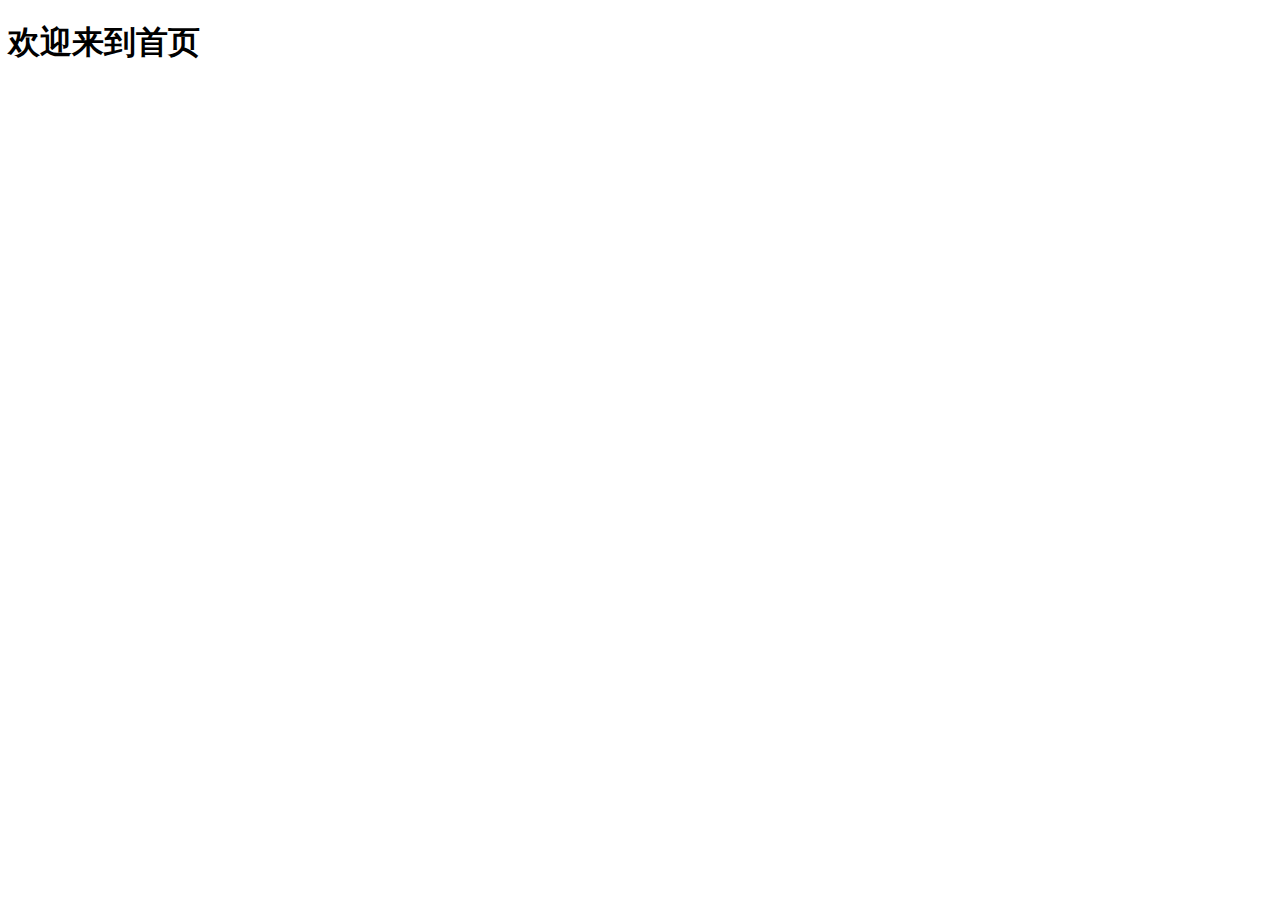
==== EssDjango/templates/index.html @ 69bd8ad7 "带后台管理的登录注册模板" ====
<!DOCTYPE html>
<html lang="en">
<head>
    <meta charset="UTF-8">
    <meta http-equiv="X-UA-Compatible" content="IE=edge">
    <meta name="viewport" content="width=device-width, initial-scale=1.0">
    <link rel="shortcut icon" href="/static/imgs/logo_source.jpg" type="image/x-icon" />
    <title>首页</title>
</head>
<body>
    <h1>欢迎来到首页</h1>
</body>
</html>
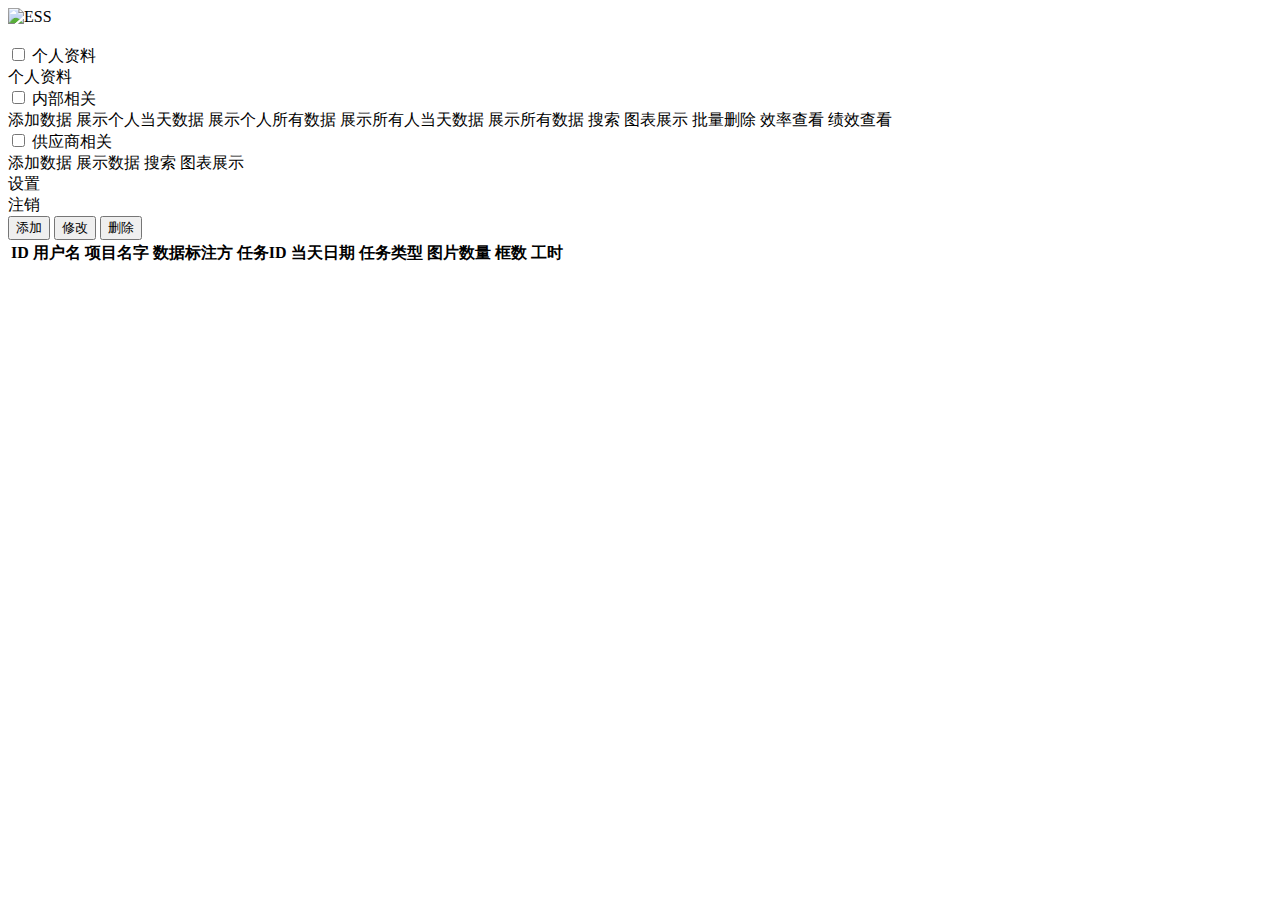
==== commit bf6507cc: "添加侧边栏" ====
--- a/EssDjango/templates/index.html
+++ b/EssDjango/templates/index.html
@@ -1,13 +1,183 @@
 <!DOCTYPE html>
 <html lang="en">
+
 <head>
     <meta charset="UTF-8">
     <meta http-equiv="X-UA-Compatible" content="IE=edge">
     <meta name="viewport" content="width=device-width, initial-scale=1.0">
-    <link rel="shortcut icon" href="/static/imgs/logo_source.jpg" type="image/x-icon" />
+    <link rel="shortcut icon" href="/static/imgs/logo_ess.png" type="image/x-icon" />
+    <link rel="stylesheet" href="/static/css/index.css">
+    <link rel="stylesheet" href="/static/lib/bootstrap/3.4.1/css/bootstrap.min.css">
+    <script src="/static/lib/jquery/1.9.1/jquery.min.js"></script>
+    <script src="/static/lib/bootstrap/3.4.1/js/bootstrap.min.js"></script>
+    <link rel="stylesheet" href="/static/lib/font-awesome/4.7.0/css/font-awesome.min.css">
+    <link rel="stylesheet" href="/static/lib/datatables/css/jquery.dataTables.min.css">
+    <script src="/static/lib/datatables/js/jquery.dataTables.min.js"></script>
     <title>首页</title>
 </head>
+
 <body>
-    <h1>欢迎来到首页</h1>
+    <div class="content">
+        <!-- body left -->
+        <div class="menu-box">
+            <!-- 侧边栏的标题 开始 -->
+            <div class="menu-tittle">
+                <div>
+                    <img src="/static/imgs/logo_ess.png" alt="ESS" draggable="false">
+                    <h3 id="name"></h3>
+                </div>
+            </div>
+            <!-- 侧边栏的标题 结束 -->
+            <div class="menu">
+                <!-- 每一页的导航 -->
+                <!-- 导航一 -->
+                <div class="menu-item">
+                    <input type="checkbox" id="menu-item3">
+                    <label for="menu-item3">
+                        <i class="fa fa-user"></i>
+                        <span>个人资料</span>
+                        <i class="fa fa-angle-down"></i>
+                    </label>
+                    <div class="menu-content">
+                        <span><i class="fa fa-user"></i>个人资料</span>
+                    </div>
+                </div>
+                <!-- 导航二 -->
+                <div class="menu-item">
+                    <input type="checkbox" id="menu-item1">
+                    <label for="menu-item1">
+                        <i class="fa fa-user"></i>
+                        <span>内部相关</span>
+                        <i class="fa fa-angle-down"></i>
+                    </label>
+                    <div class="menu-content">
+                        <span onclick="test()"><i class="fa fa-user"></i>添加数据</span>
+                        <span><i class="fa fa-user"></i>展示个人当天数据</span>
+                        <span><i class="fa fa-user"></i>展示个人所有数据</span>
+                        <span><i class="fa fa-user"></i>展示所有人当天数据</span>
+                        <span><i class="fa fa-user"></i>展示所有数据</span>
+                        <span><i class="fa fa-user"></i>搜索</span>
+                        <span><i class="fa fa-bar-chart"></i>图表展示</span>
+                        <span><i class="fa fa-remove"></i>批量删除</span>
+                        <span><i class="fa fa-user"></i>效率查看</span>
+                        <span><i class="fa fa-user"></i>绩效查看</span>
+                    </div>
+                </div>
+                <!-- 导航三 -->
+                <div class="menu-item">
+                    <input type="checkbox" id="menu-item2">
+                    <label for="menu-item2">
+                        <i class="fa fa-user"></i>
+                        <span>供应商相关</span>
+                        <i class="fa fa-angle-down"></i>
+                    </label>
+                    <div class="menu-content">
+                        <span><i class="fa fa-user"></i>添加数据</span>
+                        <span><i class="fa fa-user"></i>展示数据</span>
+                        <span><i class="fa fa-user"></i>搜索</span>
+                        <span><i class="fa fa-user"></i>图表展示</span>
+                    </div>
+                </div>
+                <!-- 每页的导航结束 -->
+            </div>
+            <div class="btm">
+                <div>
+                    <div onclick="return window.open('/ess/admin')">
+                        <label>
+                            <i class="fa fa-cog"></i>
+                            <span>设置</span>
+                        </label>
+                    </div>
+                    <div>
+                        <label>
+                            <i class="fa fa-power-off"></i>
+                            <span>注销</span>
+                        </label>
+                    </div>
+                </div>
+            </div>
+        </div>
+        <!-- body right -->
+        <div class="rbody">
+            <div class="nei_showAll panel panel-defaul">
+                <div class="panel-heading">
+                    <button class="btn ">添加</button>
+                    <button class="btn btn-warning">修改</button>
+                    <button class="btn btn-danger">删除</button>
+                </div>
+                <table class="table table-hover table-responsive" id="nei_showAll">
+                    <thead>
+                        <th>ID</th>
+                        <th>用户名</th>
+                        <th>项目名字</th>
+                        <th>数据标注方</th>
+                        <th>任务ID</th>
+                        <th>当天日期</th>
+                        <th>任务类型</th>
+                        <th>图片数量</th>
+                        <th>框数</th>
+                        <th>工时</th>
+                    </thead>
+                    <tbody id="nei_showAll_tbody"></tbody>
+                </table>
+            </div>
+        </div>
+    </div>
 </body>
+<script src="/static/js/index.js"></script>
+<script src="/static/js/disable.js"></script>
+<script src="/static/js/click_yh.js"></script>
+<script>
+    function test() {
+        $.ajax("/ess/nshowall", {
+            method: "GET",
+            data: {},
+            contentType: "application/json; charset=utf-8",
+            dataType: "json",
+            success: function (data) {
+                $("#nei_showAll").DataTable().destroy(); //再次click后，先将datatable删除
+                var str = "";
+                $("#nei_showAll_tbody").html("");
+                for (var i in data.data) {
+                    str += "<tr>" +
+                        "<td>" + data.data[i].id + "</td>" +
+                        "<td>" + data.data[i].uname + "</td>" +
+                        "<td>" + data.data[i].pname + "</td>" +
+                        "<td>" + data.data[i].waibao + "</td>" +
+                        "<td>" + data.data[i].taskId + "</td>" +
+                        "<td>" + data.data[i].dtime + "</td>" +
+                        "<td>" + data.data[i].tkinds + "</td>" +
+                        "<td>" + data.data[i].pnums + "</td>" +
+                        "<td>" + data.data[i].knums + "</td>" +
+                        "<td>" + data.data[i].ptimes + "</td>" +
+                        "</tr>"
+                }
+                $("#nei_showAll_tbody").html(str);
+
+                $('#nei_showAll').dataTable({
+                    "bLengthChange": false, //开关，是否显示每页显示多少条数据的下拉框
+                    "aLengthMenu": [[5, 10, 25, 50, -1], [5, 10, 25, 50, "所有"]],//设置每页显示数据条数的下拉选项
+                    'iDisplayLength': 20, //每页初始显示5条记录
+                    'bFilter': true,  //是否使用内置的过滤功能（是否去掉搜索框）
+                    "bInfo": true, //开关，是否显示表格的一些信息(当前显示XX-XX条数据，共XX条)
+                    "bPaginate": true, //开关，是否显示分页器
+                    "bSort": true, //是否可排序 
+                    "oLanguage": {  //语言转换
+                        "sInfo": "显示第 _START_ 至 _END_ 项结果, 共_TOTAL_ 项",
+                        "sLengthMenu": "每页显示 _MENU_ 项结果",
+                        "sSearch": "搜索",
+                        "oPaginate": {
+                            "sFirst": "首页",
+                            "sPrevious": "前一页",
+                            "sNext": "后一页",
+                            "sLast": "尾页"
+                        }
+                    }
+                });
+            },
+            error: function (data) { alert(data) }
+        })
+    }
+</script>
+
 </html>